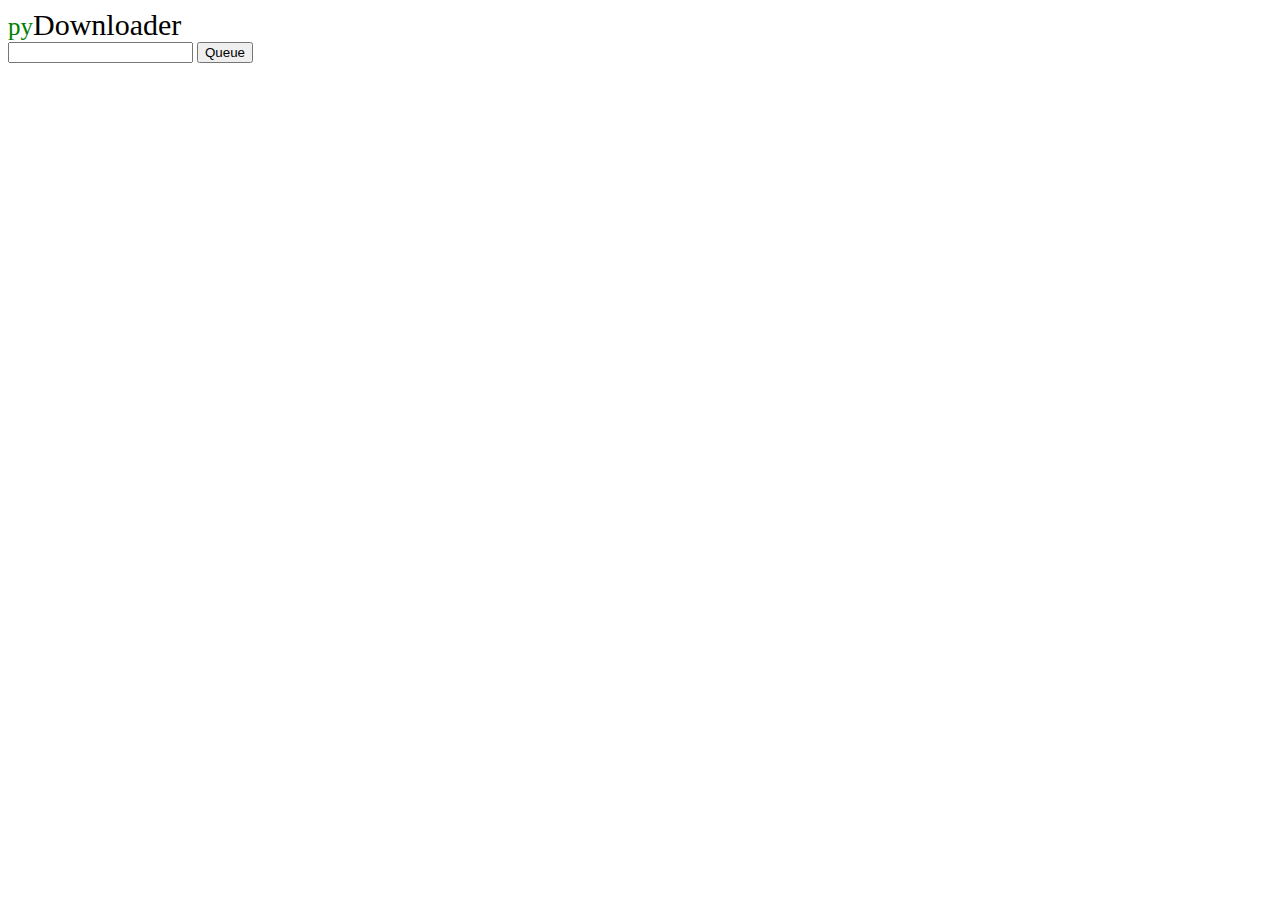
==== static/index.html @ 64385224 "Updated stylesheet and functionality" ====
<!DOCTYPE html>
<html>
<head>    
    <link rel="stylesheet" href="/static/css/base.css" type="text/css">
    
    <span class = "smallpy">py</span><span class="bigpy">Downloader</span>
</head>
<body>

	<div id = "container">
		<div id = "downloadBox">
			<form name="input" action="testFunction" method="post">

				<input type="text" name="downloadURL>">
				<input type = "submit" value = "Queue">

			</form>
		</div>
    
	</div>

</div></body>
</html>
---- static/css/base.css ----
body {			
	background-color:white;	
}

#container{	
			
}

#downloadBox {				
	margin: 0% 0% 0% 0%;

}
#queueTable{		
	border-color: blue;
	table-layout:auto;	
	
}


#statusTableHeader{	
	font-size: large;
	background-color: #33CCFF;
	font-weight: bold;
	color:  #E3FFFF;
	text-align: center;	
}


.smallpy{
	font-size: 25px;
	color: green;

}

.bigpy{
	font-size: 30px;
}
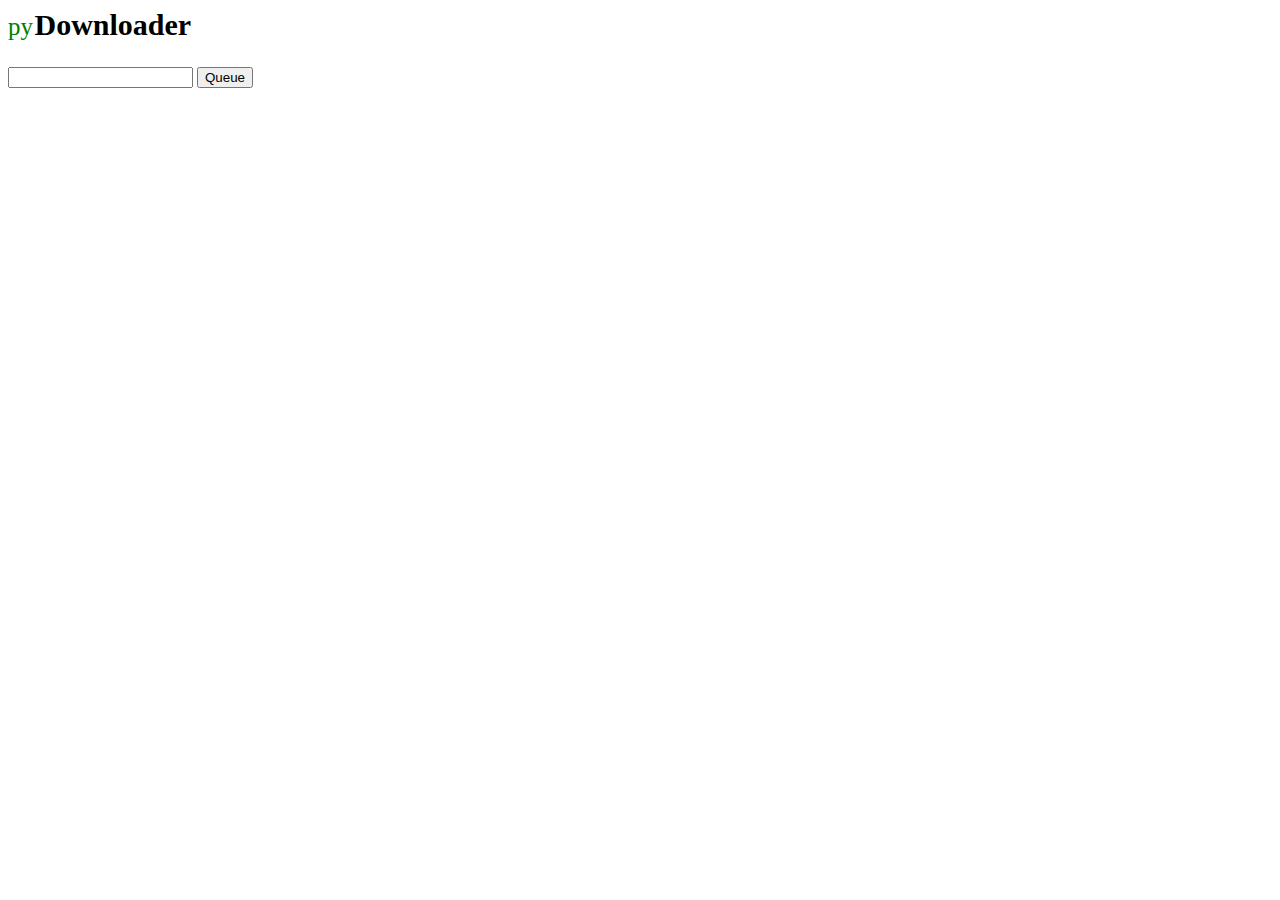
==== commit 1719d6f7: "Added pyDownloader text as link/banner across all pages" ====
--- a/static/index.html
+++ b/static/index.html
@@ -3,7 +3,13 @@
 <head>    
     <link rel="stylesheet" href="/static/css/base.css" type="text/css">
     
-    <span class = "smallpy">py</span><span class="bigpy">Downloader</span>
+    <a href="/static/index.html" class='smallpylink'>
+    	<span class="smallpy">py</span>        
+    </a>
+
+    <a href="/static/index.html" class='bigpylink'>
+   		<span class="bigpy">Downloader</span>
+   	</a>   	
 </head>
 <body>
 
--- a/static/css/base.css
+++ b/static/css/base.css
@@ -3,7 +3,7 @@
 }
 
 #container{	
-			
+	margin-top: 2%;		
 }
 
 #downloadBox {				
@@ -25,13 +25,24 @@
 	text-align: center;	
 }
 
-
 .smallpy{
 	font-size: 25px;
 	color: green;
-
+	margin-right: -.2%;		
 }
 
 .bigpy{
 	font-size: 30px;
-}+	font-weight: 600;
+}
+
+a.smallpylink:link {text-decoration: none; color:green;}
+a.smallpylink:visited {text-decoration: none; color:green;}
+a.smallpylink:hover {text-decoration: none; color:green;}
+a.smallpylink:active {text-decoration: none; color:green;}
+
+a.bigpylink:link {text-decoration: none; color:black;}
+a.bigpylink:visited {text-decoration: none; color:black;}
+a.bigpylink:hover {text-decoration: none; color:black;}
+a.bigpylink:active {text-decoration: none; color:black;}
+
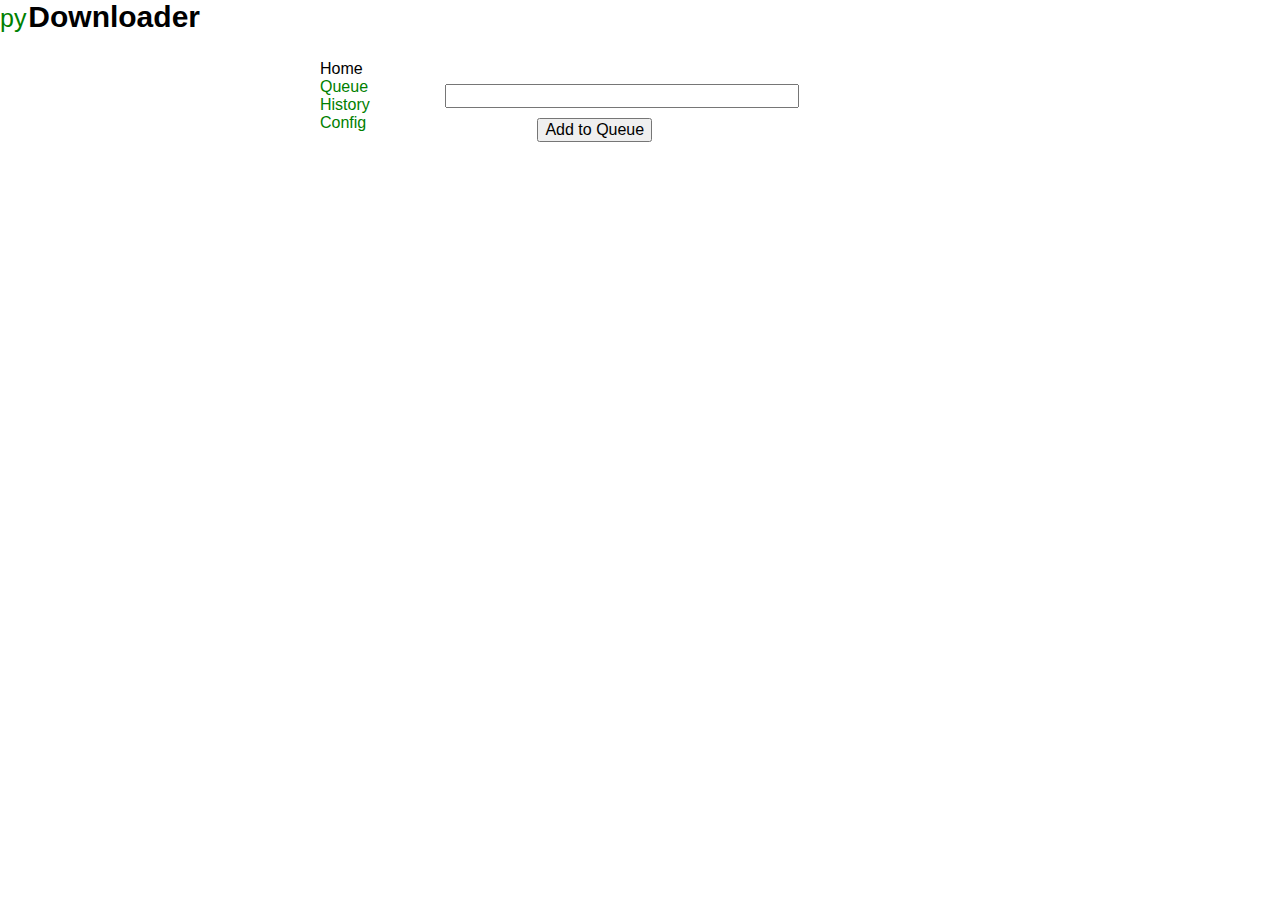
==== commit 93821f15: "Site skeleton fully in place. Navigation sizing properly." ====
--- a/static/index.html
+++ b/static/index.html
@@ -2,28 +2,42 @@
 <html>
 <head>    
     <link rel="stylesheet" href="/static/css/base.css" type="text/css">
+    <link rel="stylesheet" href="/static/css/normalize.css" type="text/css">
     
-    <a href="/static/index.html" class='smallpylink'>
+    <a href="" class='smallpylink'>
     	<span class="smallpy">py</span>        
     </a>
 
-    <a href="/static/index.html" class='bigpylink'>
+    <a href="" class='bigpylink'>
    		<span class="bigpy">Downloader</span>
    	</a>   	
 </head>
+
 <body>
 
 	<div id = "container">
-		<div id = "downloadBox">
-			<form name="input" action="testFunction" method="post">
+		<div id = "navigation">
+			<span style="color:black">Home<br></span>
+			<a href="queue" class="smallpylink">Queue</a><br>
+			<a href="history" class="smallpylink">History</a><br>
+			<a href="config" class="smallpylink">Config<br>
+		</div>
 
-				<input type="text" name="downloadURL>">
-				<input type = "submit" value = "Queue">
+			<div id = "goodieBox">
+				<form name="input" action="testFunction" method="post">
+					
+					<div id="inputBox">											
+						<input type="text" size=35 name="downloadURL>">
 
-			</form>
-		</div>
-    
+						<div id="addToQueueButton">
+							<input type = "submit" value = "Add to Queue">
+						</div>					
+					</div>
+
+				</form>								
+			</div>
+		
 	</div>
+</body>
 
-</div></body>
 </html>--- a/static/css/base.css
+++ b/static/css/base.css
@@ -3,37 +3,68 @@
 }
 
 #container{	
-	margin-top: 2%;		
+	margin-top: 2%;	
 }
 
-#downloadBox {				
-	margin: 0% 0% 0% 0%;
+#goodieBox {						
+	position: relative;
+	margin-left: 31%;
+	top: -48px;
+	left: 48px;
+}
+#navigation {			
+	position: relative;	
+	left: 25%;	
+	min-width: 48px;
+	max-width: 48px;	
+	color: green;
+	z-index: 2;
+}
 
+#queueTable{
+	position: relative;
+	table-layout:auto;
+	color:black;
+	z-index: 2;		
 }
-#queueTable{		
-	border-color: blue;
-	table-layout:auto;	
-	
-}
+
+
 
 
 #statusTableHeader{	
 	font-size: large;
-	background-color: #33CCFF;
+	background-color: green;
 	font-weight: bold;
-	color:  #E3FFFF;
+	color:  #E3F8E3;
 	text-align: center;	
+	z-index: 2;
+}
+
+#inputBox {			
+	margin-bottom: 0.5%;
+	position: relative;
+	min-width: 300px;
+	max-width: 300px;
+	width: 300px;
+	z-index: 1;
+
+}
+
+#addToQueueButton {	
+	position: relative;	
+	text-align: center;	
+	margin-top: 10px;		
 }
 
 .smallpy{
 	font-size: 25px;
 	color: green;
-	margin-right: -.2%;		
+	margin-right: -.2%;	
 }
 
 .bigpy{
 	font-size: 30px;
-	font-weight: 600;
+	font-weight: 600;	
 }
 
 a.smallpylink:link {text-decoration: none; color:green;}
@@ -44,5 +75,4 @@
 a.bigpylink:link {text-decoration: none; color:black;}
 a.bigpylink:visited {text-decoration: none; color:black;}
 a.bigpylink:hover {text-decoration: none; color:black;}
-a.bigpylink:active {text-decoration: none; color:black;}
-
+a.bigpylink:active {text-decoration: none; color:black;}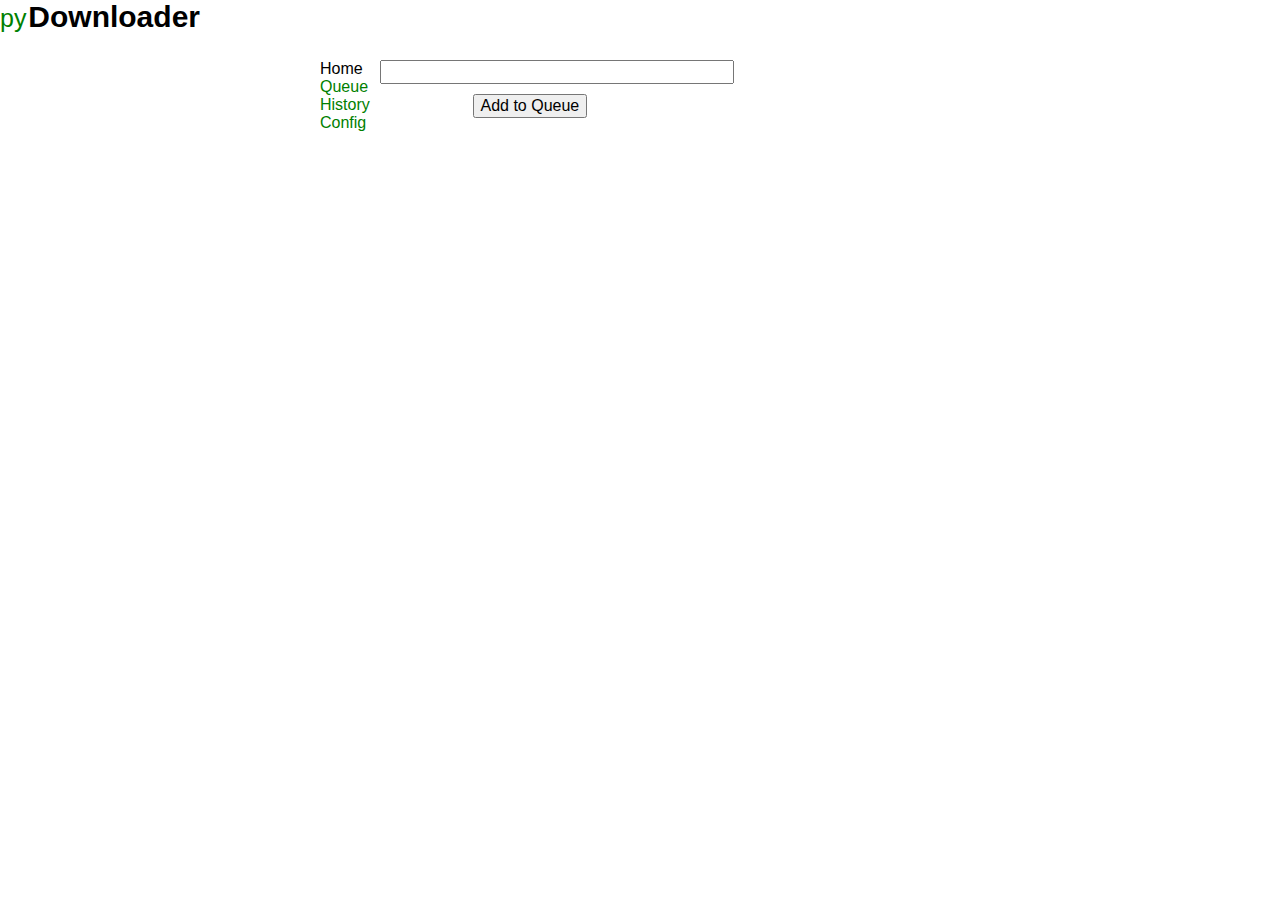
==== commit a850f32b: "Setup config page. Fixed spacing problem on all pages due to inheritance." ====
--- a/static/index.html
+++ b/static/index.html
@@ -17,12 +17,11 @@
 
 	<div id = "container">
 		<div id = "navigation">
-			<span style="color:black">Home<br></span>
-			<a href="queue" class="smallpylink">Queue</a><br>
-			<a href="history" class="smallpylink">History</a><br>
-			<a href="config" class="smallpylink">Config<br>
-		</div>
-
+			<span style="color:black">Home</span></a>
+			<a href="queue" class="smallpylink">Queue<br></a>
+			<a href="history" class="smallpylink">History<br></a>
+			<a href="config" class="smallpylink">Config<br></a>
+		
 			<div id = "goodieBox">
 				<form name="input" action="testFunction" method="post">
 					
@@ -36,7 +35,7 @@
 
 				</form>								
 			</div>
-		
+		</div>
 	</div>
 </body>
 
--- a/static/css/base.css
+++ b/static/css/base.css
@@ -6,12 +6,6 @@
 	margin-top: 2%;	
 }
 
-#goodieBox {						
-	position: relative;
-	margin-left: 31%;
-	top: -48px;
-	left: 48px;
-}
 #navigation {			
 	position: relative;	
 	left: 25%;	
@@ -20,12 +14,20 @@
 	color: green;
 	z-index: 2;
 }
-
+#goodieBox {						
+	position: relative;
+	margin-left: 31%;
+	top: -72px;	
+	left: 45px;
+}
 #queueTable{
 	position: relative;
-	table-layout:auto;
-	color:black;
-	z-index: 2;		
+	table-layout:fixed;
+	min-width: 500px;
+	max-width: 500px;
+	width: 500px;	
+	color: black;
+	z-index: 2;
 }
 
 
@@ -33,10 +35,11 @@
 
 #statusTableHeader{	
 	font-size: large;
-	background-color: green;
+	background-color: green;	
 	font-weight: bold;
-	color:  #E3F8E3;
-	text-align: center;	
+	min-width: 120px;	
+	max-width: 400px;
+	color:  #E3F8E3;	
 	z-index: 2;
 }
 
@@ -54,6 +57,25 @@
 	position: relative;	
 	text-align: center;	
 	margin-top: 10px;		
+}
+#saveConfigButton {
+	position: relative;
+	margin-top: 6px;
+	font-size: 9px;
+}
+
+#configContainer {
+	position: relative;	
+	min-width: 300px;
+	max-width: 500px;
+	width: 500px;	
+}
+
+#configBoxes{	
+	color:black;	
+	font-size: 10px;		
+	min-width: 200px;
+	max-width: 200px;
 }
 
 .smallpy{
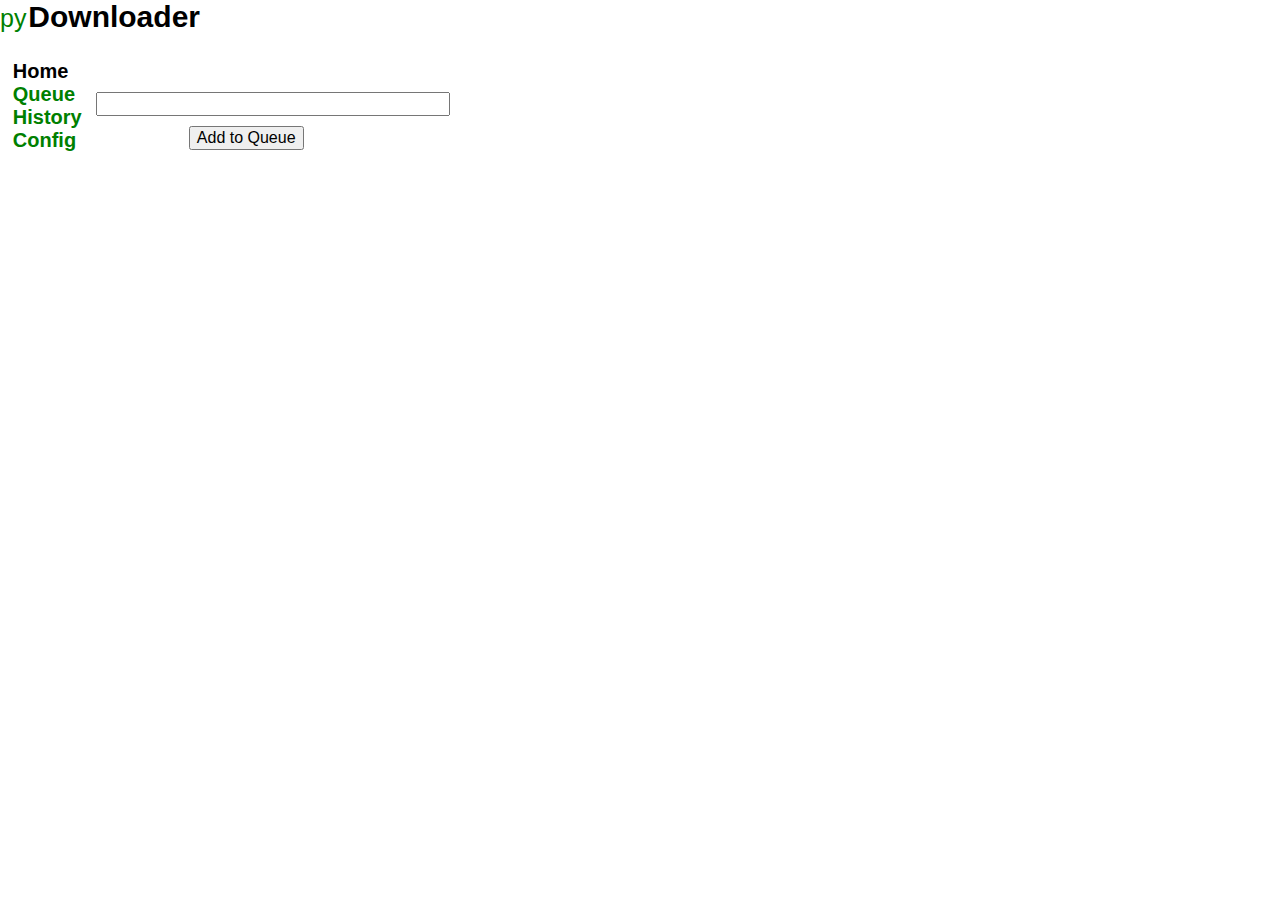
==== commit 77278953: "Big Update: -REGX to filter out bad urls on submission. -Jasons download function now pushes jobs di" ====
--- a/static/index.html
+++ b/static/index.html
@@ -1,8 +1,12 @@
 <!DOCTYPE html>
 <html>
-<head>    
+<title>
+	pyDownloader
+</title>
+<head>
     <link rel="stylesheet" href="/static/css/base.css" type="text/css">
     <link rel="stylesheet" href="/static/css/normalize.css" type="text/css">
+    <link rel="shortcut icon" href="/static/favicon.ico" type="image/x-icon"/>
     
     <a href="" class='smallpylink'>
     	<span class="smallpy">py</span>        
@@ -10,33 +14,42 @@
 
     <a href="" class='bigpylink'>
    		<span class="bigpy">Downloader</span>
-   	</a>   	
+   	</a>
+
+   	<script type="text/javascript" src="/js/lib/jquery-1.10.2.min.js"></script>
+   	<script type="text/javascript" src="/js/basic_functionality.js"></script>  
 </head>
 
 <body>
 
 	<div id = "container">
 		<div id = "navigation">
-			<span style="color:black">Home</span></a>
-			<a href="queue" class="smallpylink">Queue<br></a>
-			<a href="history" class="smallpylink">History<br></a>
-			<a href="config" class="smallpylink">Config<br></a>
+			<div id = "navbar">
+				<span style="color:black">Home</span></a>
+				<a href="queue" class="smallpylink">Queue<br></a>
+				<a href="history" class="smallpylink">History<br></a>
+				<a href="config" class="smallpylink">Config<br></a>
+			</div>
 		
 			<div id = "goodieBox">
-				<form name="input" action="testFunction" method="post">
+				
+				<form name="input">
+					<div id="inputBox">											
+						<input type="text" size=35 id = "addToQueueText">
 					
-					<div id="inputBox">											
-						<input type="text" size=35 name="downloadURL>">
+						<div id="addToQueueButton">
+							<input type="button" value = "Add to Queue">
+							<div id = "QueueErrorBox"></div>
+							<p></p>
+						
+						</div>
+											
+					</div>
+				</form>
 
-						<div id="addToQueueButton">
-							<input type = "submit" value = "Add to Queue">
-						</div>					
-					</div>
-
-				</form>								
-			</div>
+			</div>										
 		</div>
 	</div>
 </body>
 
-</html>+</html>
--- a/static/css/base.css
+++ b/static/css/base.css
@@ -7,40 +7,39 @@
 }
 
 #navigation {			
-	position: relative;	
-	left: 25%;	
+	position: relative;
+	left: 1%;
 	min-width: 48px;
 	max-width: 48px;	
 	color: green;
 	z-index: 2;
 }
+#navbar {
+	font-weight: bold;
+	font-size: 20px;	
+}
 #goodieBox {						
 	position: relative;
-	margin-left: 31%;
-	top: -72px;	
+	margin-left: 60%;
+	padding-left: 20%;
+	white-space: nowrap;
+	top: -100px;	
 	left: 45px;
 }
 #queueTable{
-	position: relative;
-	table-layout:fixed;
-	min-width: 500px;
-	max-width: 500px;
-	width: 500px;	
+	position: relative;				
+	font-size: 9px;			
+	width: 100px;
+	max-width: 50px;
 	color: black;
-	z-index: 2;
+	z-index: 2;			
 }
 
-
-
-
 #statusTableHeader{	
-	font-size: large;
+	font-size: 10px;			
+	font-weight: bold;
 	background-color: green;	
-	font-weight: bold;
-	min-width: 120px;	
-	max-width: 400px;
 	color:  #E3F8E3;	
-	z-index: 2;
 }
 
 #inputBox {			
@@ -50,13 +49,13 @@
 	max-width: 300px;
 	width: 300px;
 	z-index: 1;
-
+	top: 40px;
 }
 
 #addToQueueButton {	
 	position: relative;	
 	text-align: center;	
-	margin-top: 10px;		
+	margin-top: 10px;	
 }
 #saveConfigButton {
 	position: relative;
@@ -76,6 +75,13 @@
 	font-size: 10px;		
 	min-width: 200px;
 	max-width: 200px;
+}
+#QueueErrorBox{
+	position: relative;
+	color:black;
+	font-weight: bold;
+	top: 6px;
+	font-size: 10px;
 }
 
 .smallpy{
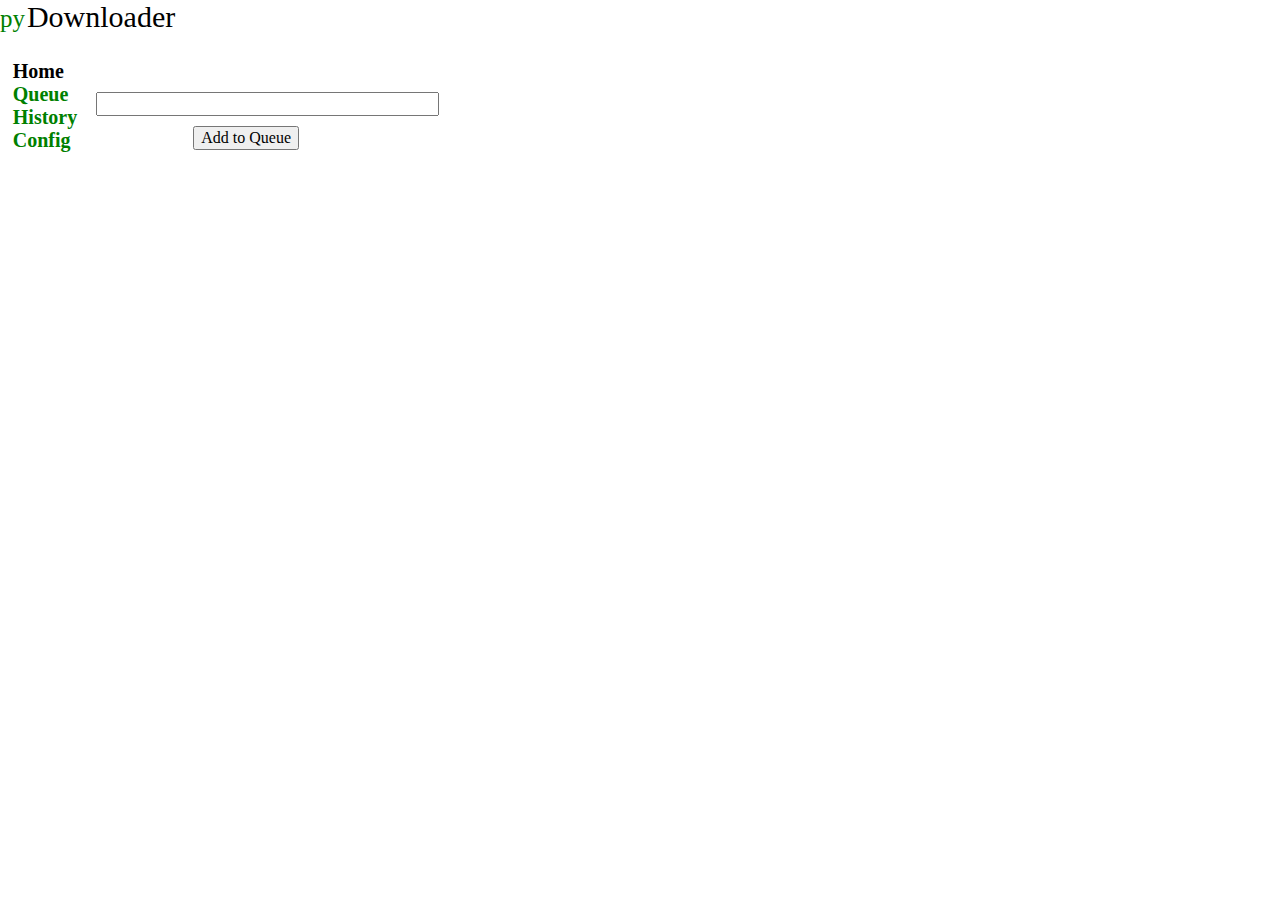
==== commit 1c22c739: "Fixing stylesheet problems" ====
--- a/static/index.html
+++ b/static/index.html
@@ -3,7 +3,7 @@
 <title>
 	pyDownloader
 </title>
-<head>
+<head>	
     <link rel="stylesheet" href="/static/css/base.css" type="text/css">
     <link rel="stylesheet" href="/static/css/normalize.css" type="text/css">
     <link rel="shortcut icon" href="/static/favicon.ico" type="image/x-icon"/>
--- a/static/css/base.css
+++ b/static/css/base.css
@@ -3,7 +3,8 @@
 }
 
 #container{	
-	margin-top: 2%;	
+	margin-top: 2%;
+	font-family: "Tahoma";
 }
 
 #navigation {			
@@ -23,21 +24,27 @@
 	margin-left: 60%;
 	padding-left: 20%;
 	white-space: nowrap;
-	top: -100px;	
+	top: -90px;	
 	left: 45px;
 }
-#queueTable{
-	position: relative;				
-	font-size: 9px;			
+#queueTable{	
+	position: relative;
+	text-align: center;			
+	font-size: 13px;			
 	width: 100px;
 	max-width: 50px;
 	color: black;
 	z-index: 2;			
 }
+#table_url {
+	min-width: 240px;
+}
 
-#statusTableHeader{	
-	font-size: 10px;			
+#statusTableHeader{		
+	font-size: 14px;			
 	font-weight: bold;
+	min-width: 140px;
+	max-width: 240px;
 	background-color: green;	
 	color:  #E3F8E3;	
 }
@@ -49,7 +56,7 @@
 	max-width: 300px;
 	width: 300px;
 	z-index: 1;
-	top: 40px;
+	top: 30px;
 }
 
 #addToQueueButton {	
@@ -87,12 +94,14 @@
 .smallpy{
 	font-size: 25px;
 	color: green;
-	margin-right: -.2%;	
+	margin-right: -.2%;		
+	font-family: "Tahoma";
 }
 
 .bigpy{
 	font-size: 30px;
-	font-weight: 600;	
+	font-weight: 400;
+	font-family: "Tahoma";
 }
 
 a.smallpylink:link {text-decoration: none; color:green;}
